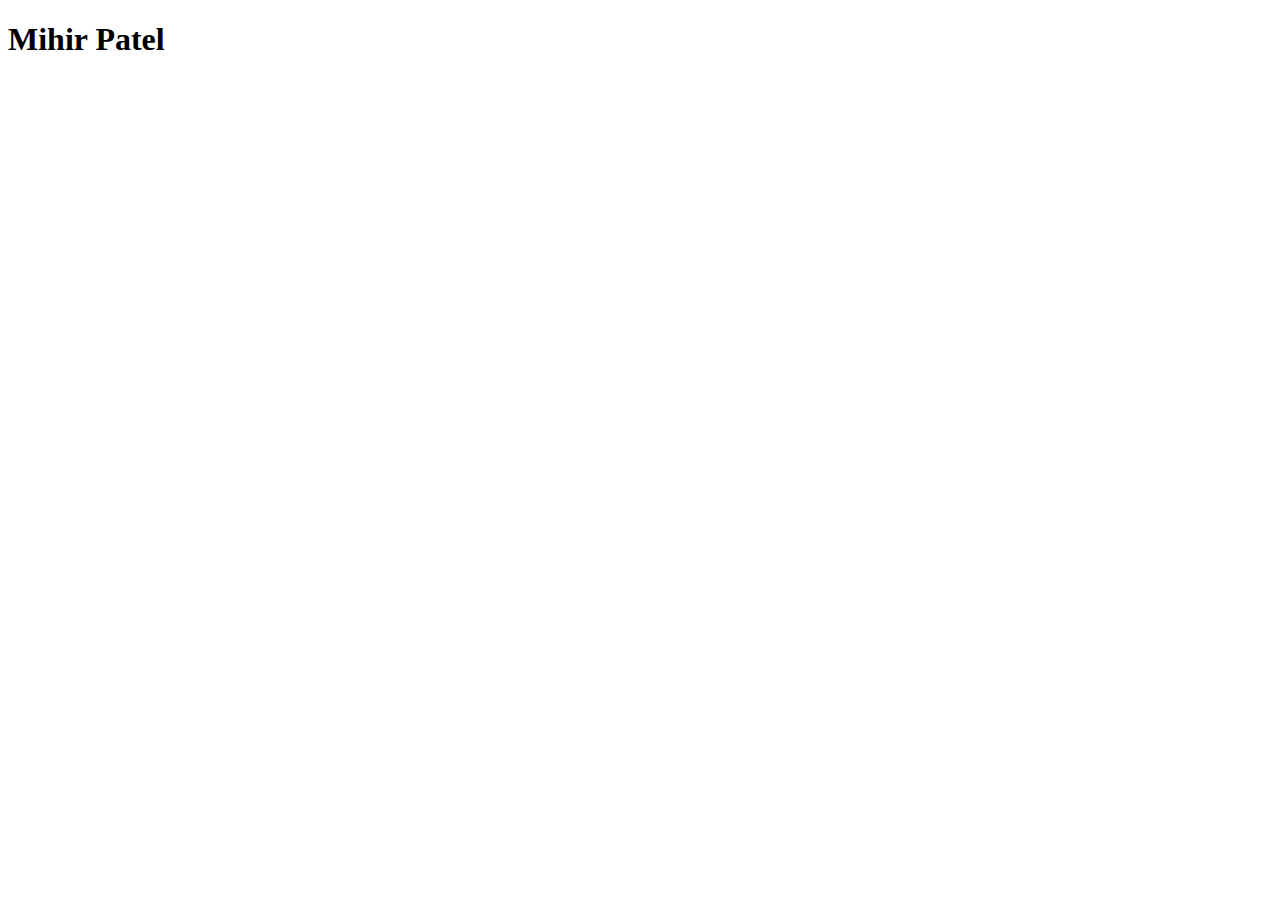
==== index.html @ 1ac1912c "add index file" ====
<!DOCTYPE html>
<html lang="en">
<head>
    <meta charset="UTF-8">
    <meta name="viewport" content="width=device-width, initial-scale=1.0">
    <title>MTM6130</title>
</head>
<body>
    <h1>Mihir Patel</h1>
</body>
</html>
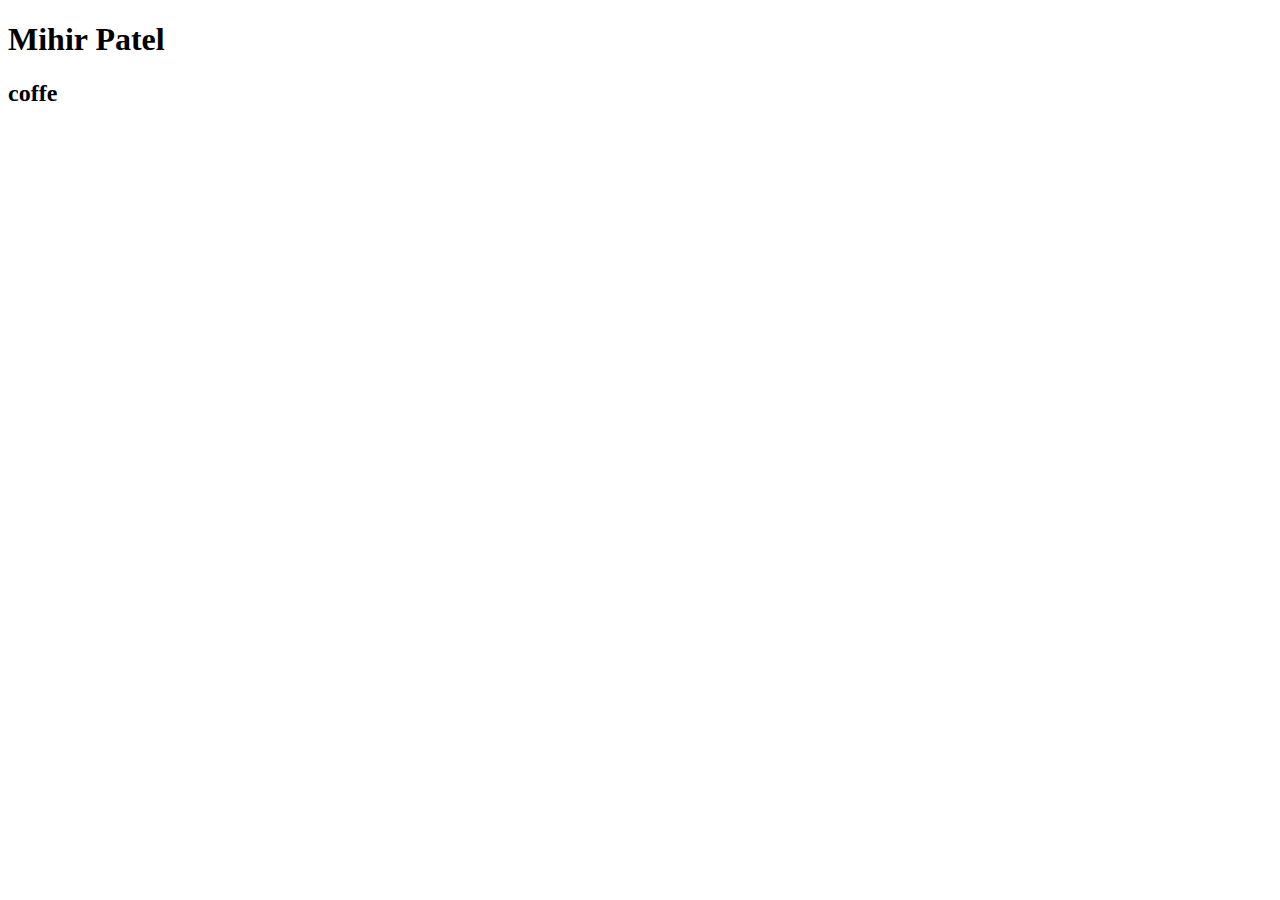
==== commit 4d62dd92: "week 4 content" ====
--- a/index.html
+++ b/index.html
@@ -7,5 +7,8 @@
 </head>
 <body>
     <h1>Mihir Patel</h1>
+
+    <h2> coffe</h2>
+    <img src="./" alt="">
 </body>
 </html>